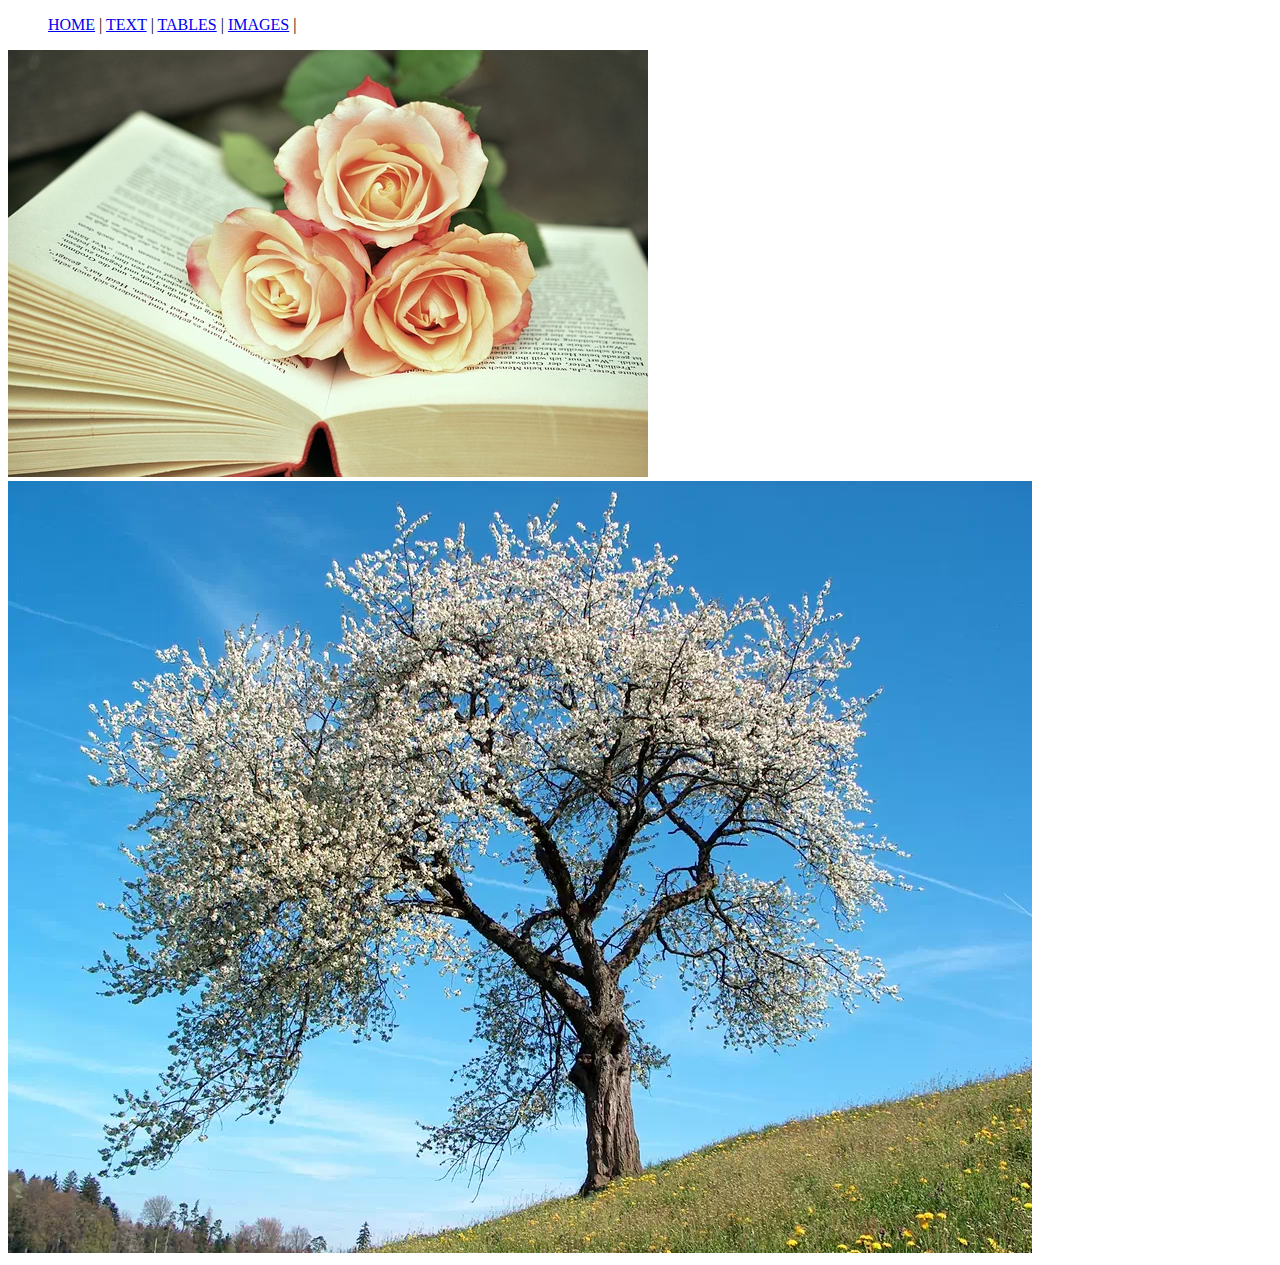
==== pages/images.html @ 849024ec "Agregar informacion en paginas con enlaces" ====
<!DOCTYPE html>
<html lang="en">
<head>
    <meta charset="UTF-8">
    <meta name="viewport" content="width=device-width, initial-scale=1.0">
    <title>Imagenes</title>
</head>
<body>
    <header id="top">
        <nav clas="pages">
        <ul>
            <a href="./home.html" target="_self">HOME</a> |
            <a href="text.html">TEXT</a> | 
            <a href="tables.html">TABLES</a> |
            <a href="images.html">IMAGES</a> |
        </ul>
        </nav>
    </header>
    <img src="../img/a-book-1771073_640.jpg" alt="book">
    <img src="../img/—Pngtree—italian pizza slice cheese sausage_13137251.png" alt="">
    <img src="../img/4.webp" alt="">
</body>
</html>
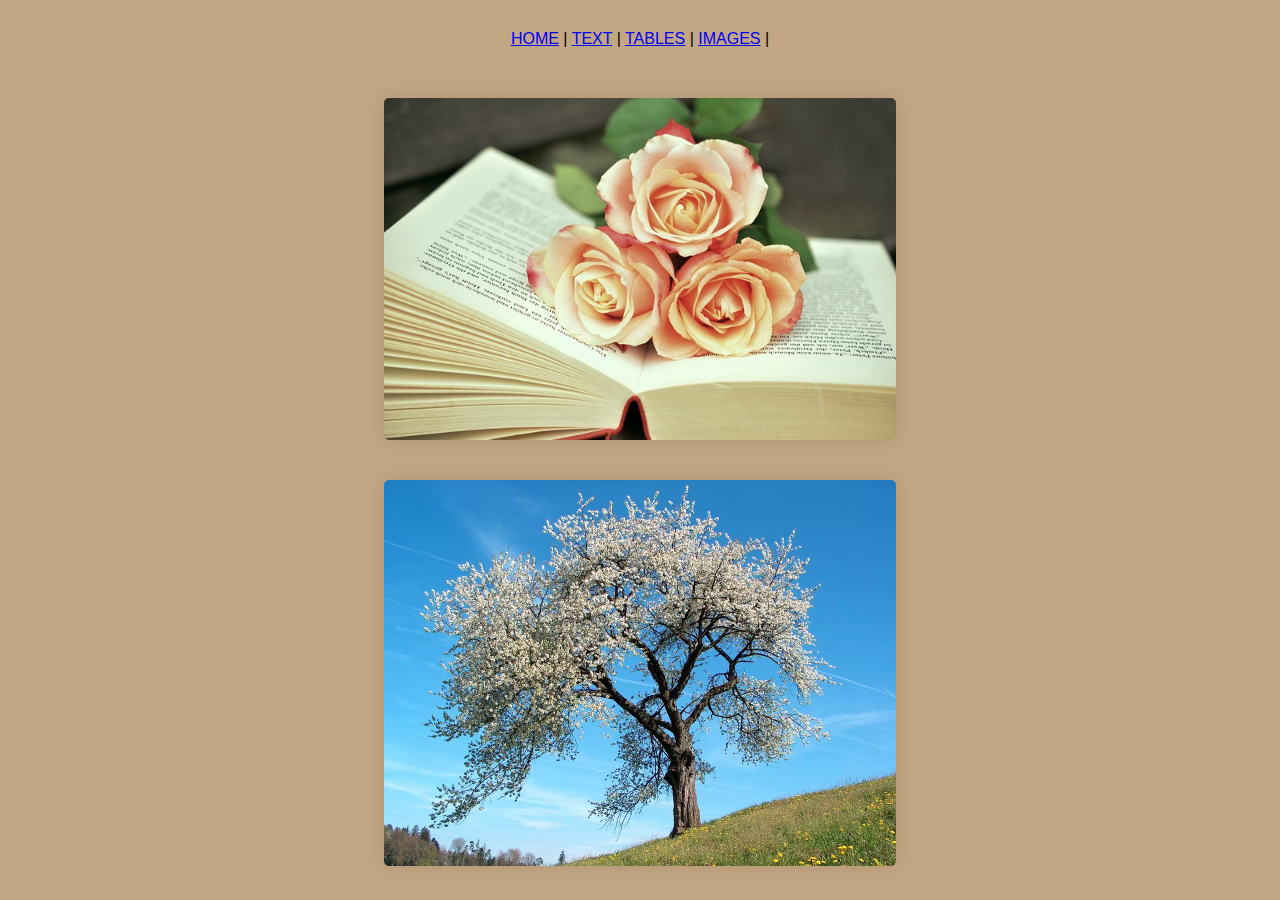
==== commit 326f9479: "agregando estilos" ====
--- a/pages/images.html
+++ b/pages/images.html
@@ -3,6 +3,7 @@
 <head>
     <meta charset="UTF-8">
     <meta name="viewport" content="width=device-width, initial-scale=1.0">
+    <link rel="stylesheet" href="../estilos/images_style.css">
     <title>Imagenes</title>
 </head>
 <body>
--- a/estilos/images_style.css
+++ b/estilos/images_style.css
@@ -0,0 +1,32 @@
+body {
+    font-family: Arial, sans-serif;
+    margin: 0;
+    padding: 0;
+    background-color: #c3a683;
+}
+
+header {
+    padding: 30px 0;
+    text-align: center;
+}
+
+nav ul {
+
+    margin: 0;
+    padding: 0;
+}
+
+
+
+nav ul li a {
+    margin: 0 10px;
+}
+
+img {
+    display: block;
+    margin: 20px auto;
+    max-width: 40%;
+    height: auto;
+    border-radius: 5px;
+    box-shadow: 0 0 20px rgba(0, 0, 0, 0.1);
+}
